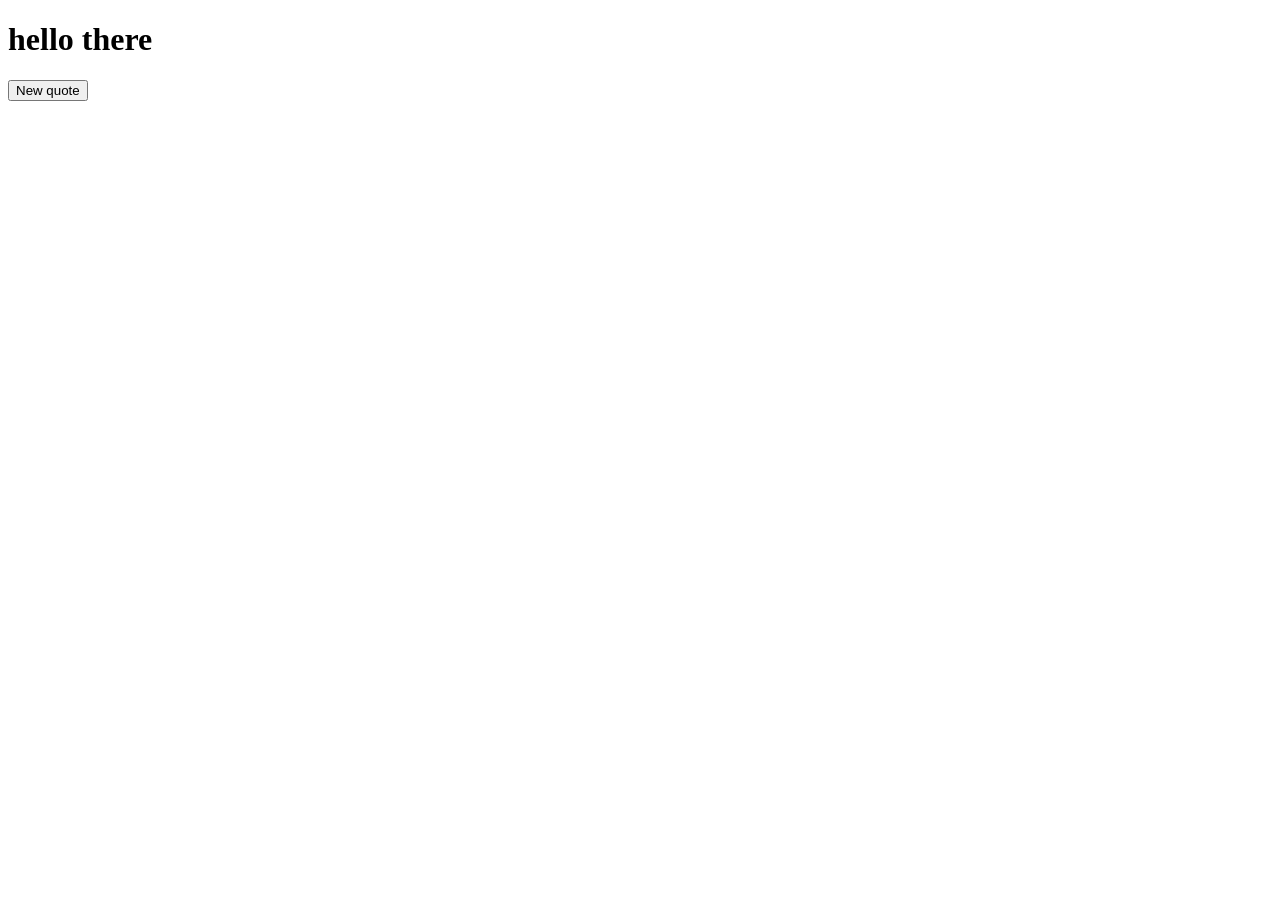
==== Sprint-3/quote-generator/index.html @ c641f3af "find a random element from the array" ====
<!DOCTYPE html>
<html lang="en">
  <head>
    <meta charset="UTF-8" />
    <meta name="viewport" content="width=device-width, initial-scale=1.0" />
    <title>Quote generator app</title>
    <script defer src="quotes.js"></script>
  </head>
  <body>
    <h1>hello there</h1>
    <p id="quote"></p>
    <p id="author"></p>
    <button type="button" id="new-quote">New quote</button>
  </body>
</html>
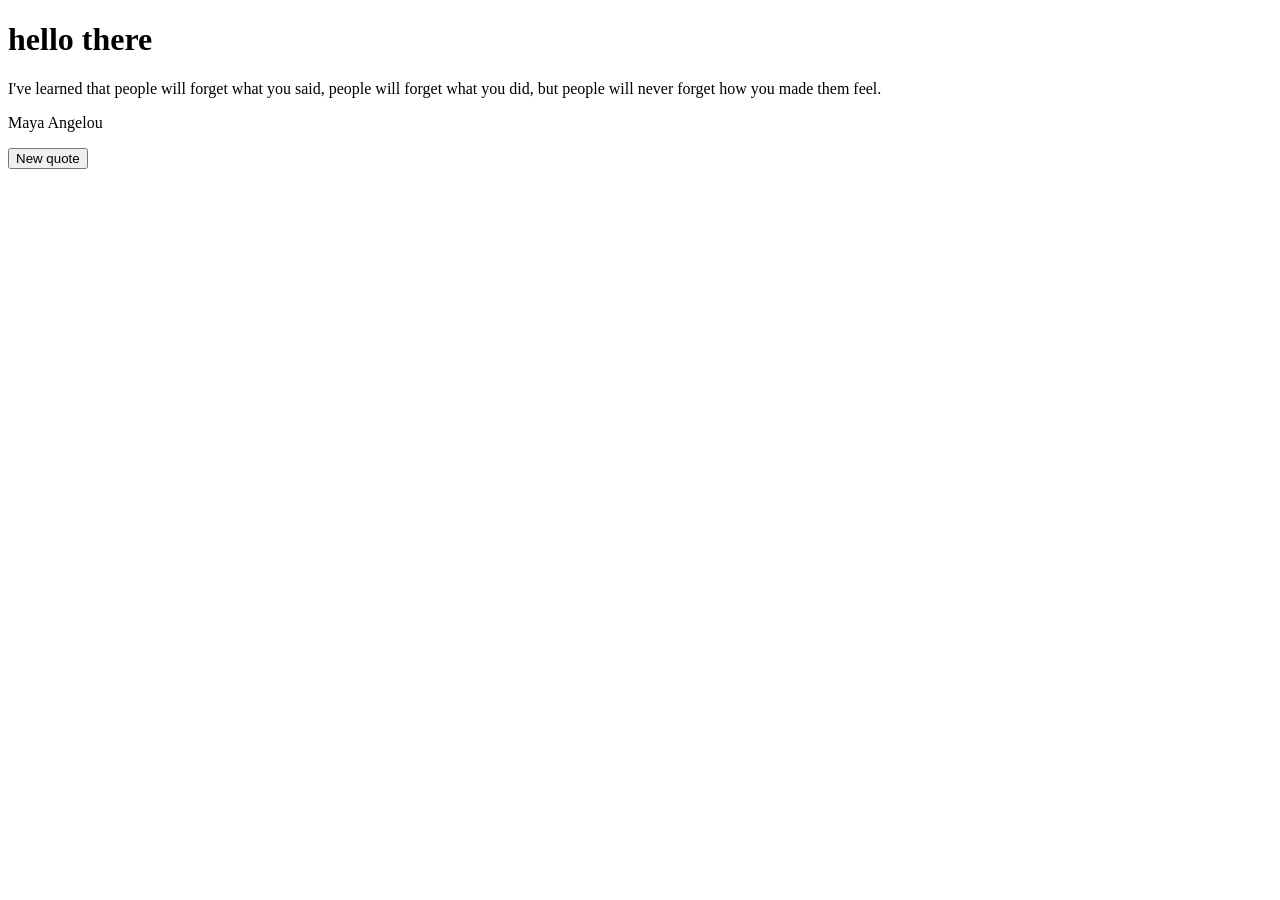
==== commit 280058df: "generate quote on DOM loaded" ====
--- a/Sprint-3/quote-generator/index.html
+++ b/Sprint-3/quote-generator/index.html
@@ -11,5 +11,17 @@
     <p id="quote"></p>
     <p id="author"></p>
     <button type="button" id="new-quote">New quote</button>
+
+    <script>
+      function genQuote() {
+        let gens = pickFromArray(quotes);
+        document.querySelector("#quote").innerText = gens.quote;
+        document.querySelector("#author").innerText = gens.author;
+      }
+      document.addEventListener('DOMContentLoaded', function () {
+        document.querySelector("#new-quote").addEventListener("click", genQuote);
+        document.querySelector("#new-quote").click();
+      });
+    </script>
   </body>
 </html>
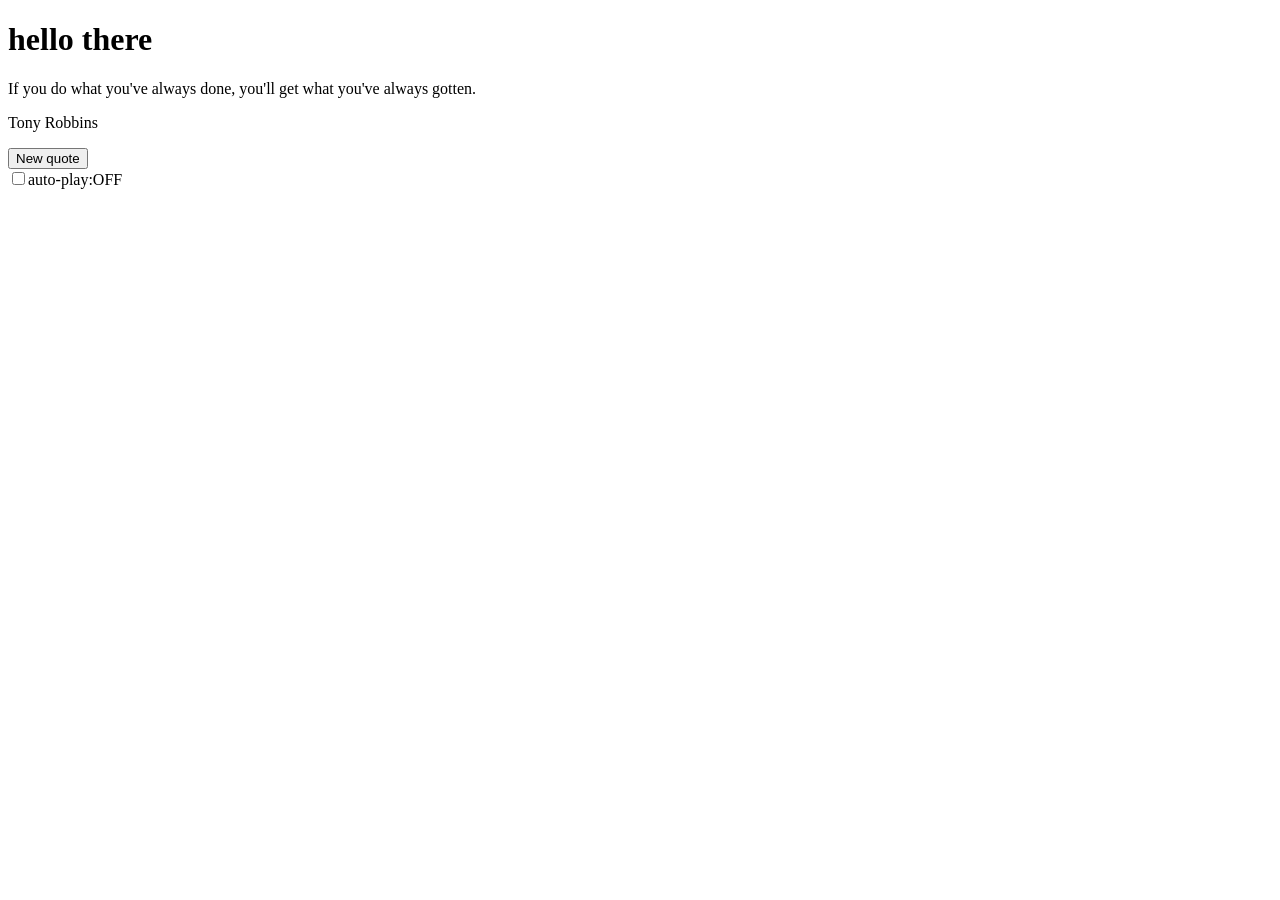
==== commit 3a2e2fae: "Add auto-play to the quote generator" ====
--- a/Sprint-3/quote-generator/index.html
+++ b/Sprint-3/quote-generator/index.html
@@ -11,6 +11,7 @@
     <p id="quote"></p>
     <p id="author"></p>
     <button type="button" id="new-quote">New quote</button>
+    <br><input type="checkbox" id="auto-generate" /><label for="auto-generate">auto-play:OFF</label>
 
     <script>
       function genQuote() {
@@ -18,9 +19,21 @@
         document.querySelector("#quote").innerText = gens.quote;
         document.querySelector("#author").innerText = gens.author;
       }
+      function autoGen() {
+        if (document.querySelector("#auto-generate").checked) {
+          document.querySelector("label").value = "auto-play:ON";
+          interval = setInterval(genQuote, 60000);
+        }
+        else {
+          clearInterval(interval);
+          document.querySelector("label").value = "auto-play:OFF";
+        }
+      }
+      let interval = null;
       document.addEventListener('DOMContentLoaded', function () {
         document.querySelector("#new-quote").addEventListener("click", genQuote);
         document.querySelector("#new-quote").click();
+        document.querySelector("#auto-generate").addEventListener("change", autoGen);
       });
     </script>
   </body>
